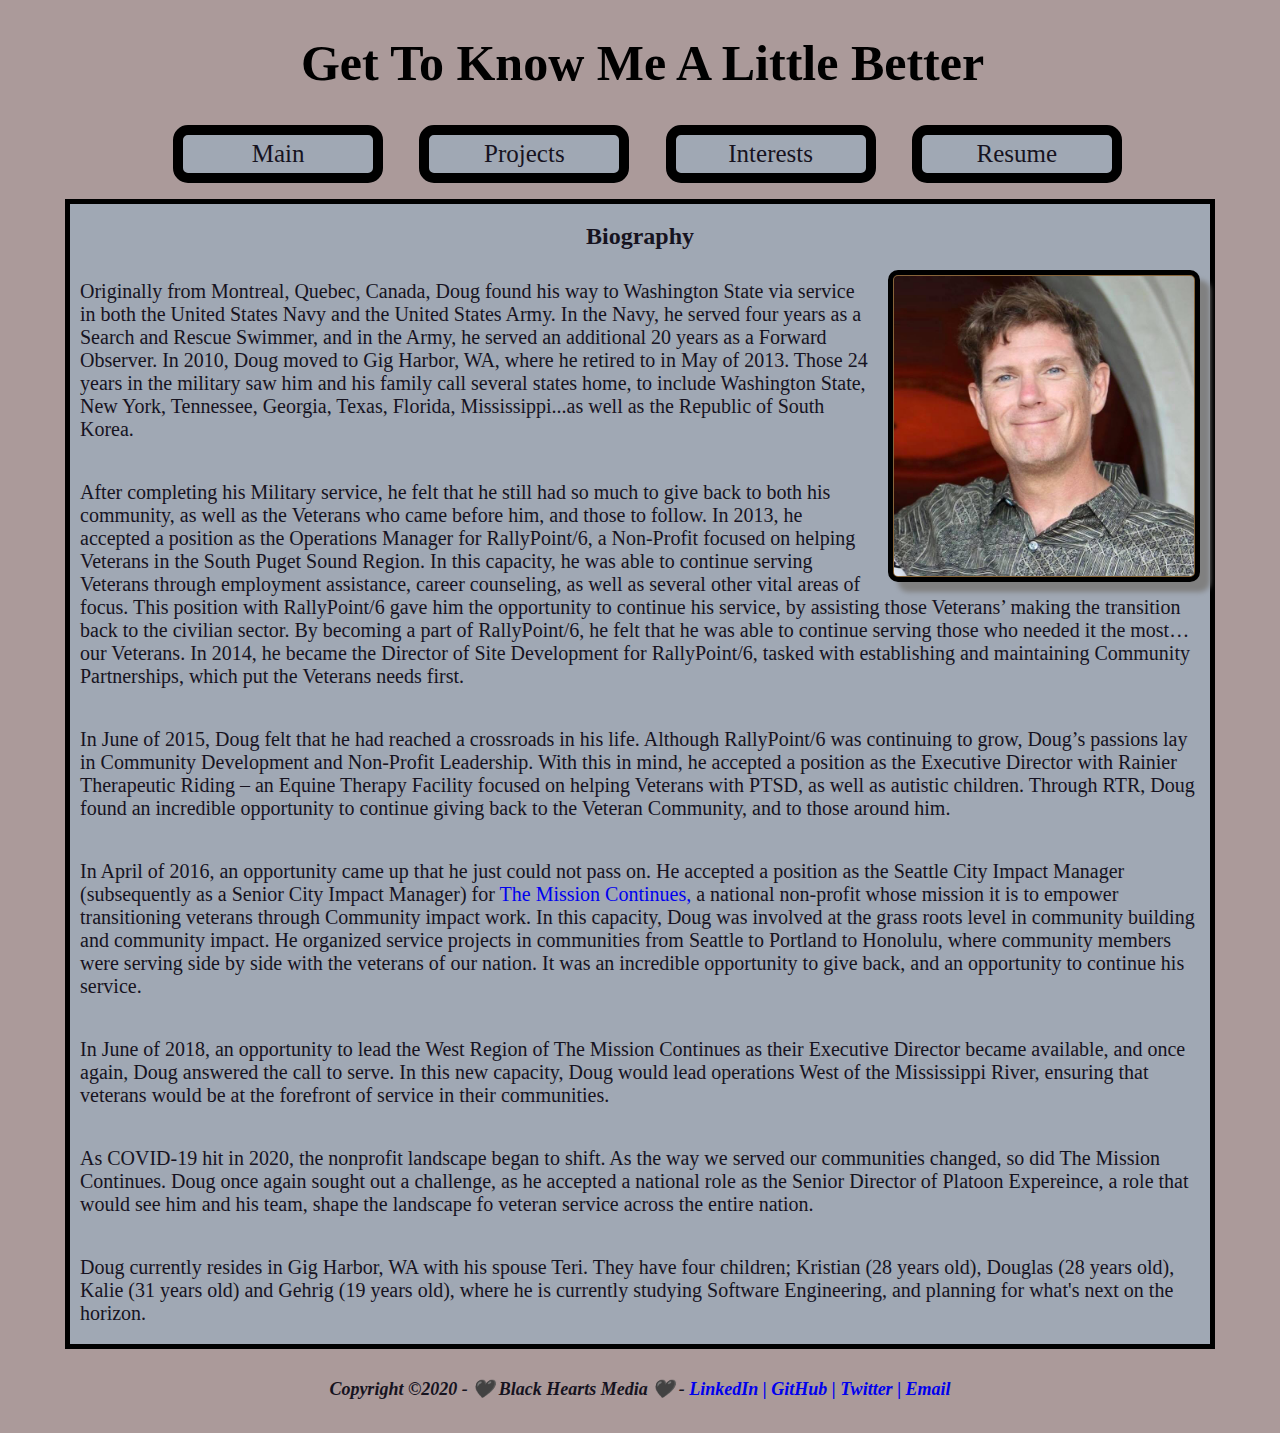
==== bio.html @ 7fd494f3 "Added a Bio Page" ====
<!DOCTYPE html>
<html lang="en">
<!-- <html lang="fr"> -->

<head>
  <meta charset="UTF-8">
  <meta name="viewport" content="width=device-width, initial-scale=1.0">
  <title>Doug Pfeffer - Biography</title>
  <!-- <link href="https://fonts.googleapis.com/css2?family=Black+Ops+One&display=swap" rel="stylesheet"> -->
  <link rel="stylesheet" href="style.css">
</head>

<body>
  <!-- Emmet Shorthand: header>img+hi+nav>ul>li*4>a -->
  <header>
    <h1>Get To Know Me A Little Better</h1>
    <nav>
      <ul>
        <!-- <li><a href="aboutus.html">About Us</a></li>
                <li><a href="race-calendar.html">Race Calendar</a></li> -->
        <li><a href="index.html">Main</a></li>
        <li><a href="projects.html">Projects</a></li>
        <li><a href="interests.html">Interests</a></li>
        <li><a href="resume.html">Resume</a></li>
      </ul>
    </nav>
  </header>

  <main>
    <script>askName();</script>
    <script>addContent();</script>
    <script>askPreference();</script>
    <script>showRating();</script>

    <section>
      <h2>Biography</h2>
      <img src="Images/doug-color.JPG" alt="Doug Pfeffer" width="300" height="300">
      <p>Originally from Montreal, Quebec, Canada, Doug found his way to Washington State via service in both the United
        States Navy and the United States Army. In the Navy, he served four years as a Search and Rescue Swimmer, and in
        the Army, he
        served an additional 20 years as a Forward Observer. In 2010, Doug moved to Gig Harbor, WA, where he retired to
        in May of 2013. Those 24 years in the military saw him and his family call several states home, to include
        Washington State, New York, Tennessee, Georgia, Texas, Florida, Mississippi...as well as the Republic of South
        Korea.</p>
      <p>After completing his Military service, he felt that he still had so much to give back to both his community, as
        well as the Veterans who came before him, and those to follow. In 2013, he accepted a position as the Operations
        Manager for RallyPoint/6, a Non-Profit focused on helping Veterans in the South Puget Sound Region. In this
        capacity, he was able to continue serving Veterans through employment assistance, career counseling, as well as
        several other vital areas of focus. This position with RallyPoint/6 gave him the opportunity to continue his
        service, by assisting those Veterans’ making the transition back to the civilian sector. By becoming a part of
        RallyPoint/6, he felt that he was able to continue serving those who needed it the most…our Veterans. In 2014,
        he became the Director of Site Development for RallyPoint/6, tasked with establishing and maintaining Community
        Partnerships, which put the Veterans needs first.</p>
      <p>In June of 2015, Doug felt that he had reached a crossroads in his life. Although RallyPoint/6 was continuing
        to grow, Doug’s passions lay in Community Development and Non-Profit Leadership. With this in mind, he accepted
        a
        position as the Executive Director with Rainier Therapeutic Riding – an Equine Therapy Facility focused on
        helping Veterans with PTSD, as well as autistic children. Through RTR, Doug found an incredible opportunity to
        continue giving back to the Veteran Community, and to those around him.</p>
      <p>In April of 2016, an opportunity came up that he just could not pass on. He accepted a position as the Seattle
        City Impact Manager (subsequently as a Senior City Impact Manager) for <a
          href="https://missioncontinues.org/">The Mission Continues,</a> a national non-profit whose mission it is to
        empower transitioning veterans through Community impact work. In this capacity, Doug was involved at the grass
        roots level in community building and community impact. He organized service projects in communities from
        Seattle to Portland to Honolulu, where
        community members were serving side by side with the veterans of our nation. It was an incredible opportunity to
        give back, and an opportunity to continue his service.</p>
      <p>In June of 2018, an opportunity to lead the West Region of The Mission Continues as their Executive Director
        became available, and once again, Doug answered the call to serve. In this new capacity, Doug would lead
        operations West of the Mississippi River, ensuring that veterans would be at the forefront of service in their
        communities.</p>
      <p>As COVID-19 hit in 2020, the nonprofit landscape began to shift. As the way we served our communities changed,
        so did The Mission Continues. Doug once again sought out a challenge, as he accepted a national role as the
        Senior Director of Platoon Expereince, a role that would see him and his team, shape the landscape fo veteran
        service across the entire nation.</p>
      <p>Doug currently resides in Gig Harbor, WA with his spouse Teri. They have four children; Kristian (28 years
        old), Douglas (28 years old), Kalie (31 years old) and Gehrig (19 years old), where he is currently studying
        Software
        Engineering, and planning for what's next on the horizon.</p>
    </section>
  </main>
</body>
<footer>
  <h2>Copyright &copy;2020 - &#128420; Black Hearts Media &#128420; - <a
      href=" https://www.linkedin.com/in/dougpfeffer/"">LinkedIn | </a><a
                        href=" https://github.com/DougPfeffer-alt">GitHub | </a>
    <a href="https://twitter.com/Doug_Pfeffer">Twitter | <a><a href="mailto:Doug_Pfeffer@protonmail.com">Email</a>
</footer>
<script src=" js/app.js"></script>

</html>
---- style.css ----
/* entire document */


body {
    background-color:rgb(171,154,154,1);
    font-family: italic 1.2em "naratif", "Fira Sans", serif;
    color: rgb(22, 19, 31);
}

/* header only */
header {
    background-color:rgb(171,154,154,1);
    width: 1150px;
    height: 160px;
    text-align: center;
    font-size: 25px;
    float: center;
    padding-left: 5px;
    margin: 0 auto;
}

header > img {
    width: 100px;
    margin-top: 10px;
    margin-left: 10px;
    float: left;
    border-radius: 8px;
}

h1 {
    background-color:rgb(171,154,154,1);
    width: 1150px;
    text-align: center;
    padding: 0px;
    color: black;
    /* font-family: 'Black Ops One', cursive; */
}

h4 {
    padding-bottom: 20px;
}
header > nav {
    float: center;
}

header > nav > ul {
    background-color:rgb(171,154,154,1)
}

header > nav > ul > li {
    display: inline-block;
    width: 180px;
    border: 10px solid black;
    background-color: rgb(160, 168, 180);
    text-align: center;
    border-radius: 15px;
    margin-right: 30px;
    padding: 5px;
    text-decoration: none;
    
}

li:hover > a {
    background-color:rgb(160, 168, 180);
}

header > nav > ul > li > a {
    color: inherit; 
    text-decoration: none;
}

/* main only */

main {
    margin: 5px auto;
    width: 1140px;
    background-color: rgb(160, 168, 180);
    border: 5px solid black;
    height: 1140px;
}

main > h2 {
    padding: 5px;
    text-align: center;
}

main > article {
    width: 310px;
    display: inline-block;
    text-align: center; 
    vertical-align: top;
    height: 900px;
    padding: 29px
}

main > article > img {
    width: 325px; 
    border: 5px solid black;
    padding: 1px;
    float: center;
    margin: 0 auto;
    border-radius: 10px;
    margin-right: 10px;
    box-shadow: 10px 10px 5px grey;
    background-color: rgb(135, 100, 57, 1);
}

main > section > img {
    width: 300px; 
    border: 5px solid black;
    margin: 10px 10px 10px 10px;
    padding: 1px;
    float: right;
    margin: 0 auto;
    border-radius: 10px;
    margin-right: 10px;
    margin-left: 15px;
    box-shadow: 10px 10px 5px grey;
    background-color: rgb(135, 100, 57, 1);
}

main > section > h2 {
    text-align: center;
}

main > section > p {
    padding: 10px;
    font-size: 20px;
}

footer {

    text-align: center;
    padding: 10px;
    font-style: italic;
    font-size: 12px;

}

main > article > p {
    display: inline-block;
    width: 295px;
    border: 0px dotted black;
    text-align: center;
    padding: 20px;
    margin: 0 auto;
    border-radius: 8px;
    margin-right: 10px;
    font-size: 26px;
}
.about > p {
    padding: 2px;
}

a {
    text-decoration: none;
}
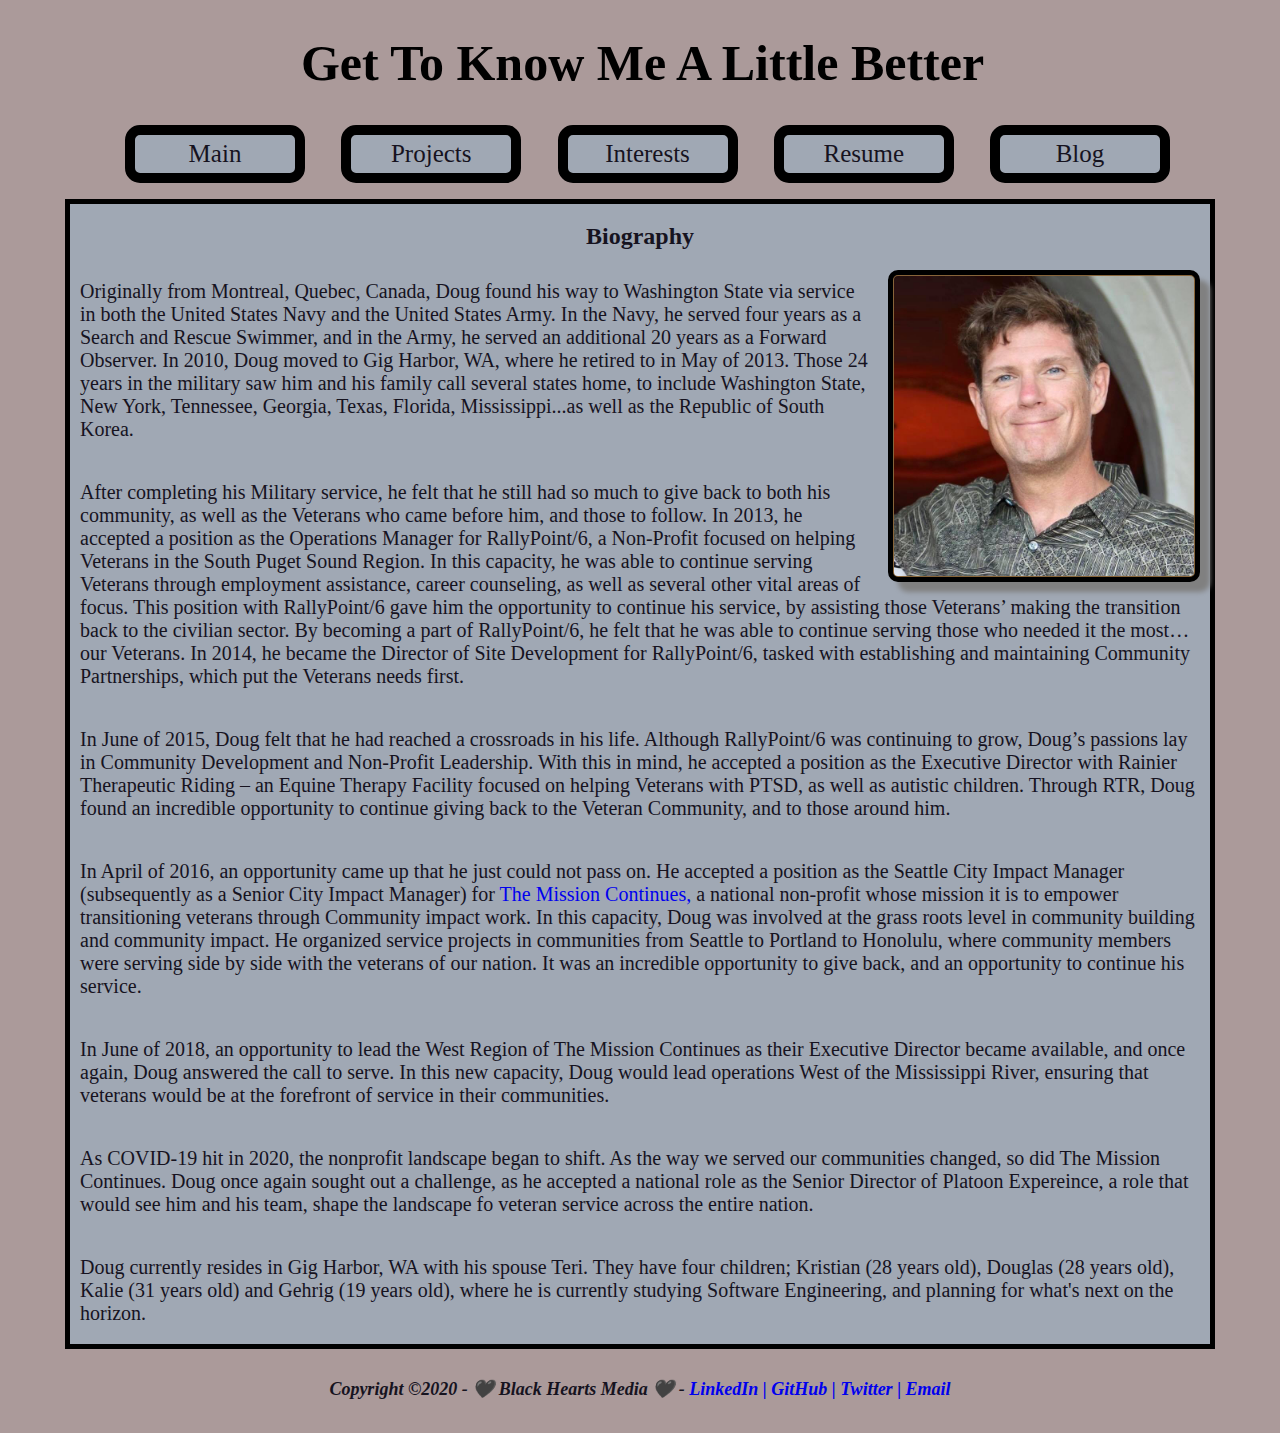
==== commit 8ddc809f: "Added a Blog Tab" ====
--- a/bio.html
+++ b/bio.html
@@ -22,6 +22,7 @@
         <li><a href="projects.html">Projects</a></li>
         <li><a href="interests.html">Interests</a></li>
         <li><a href="resume.html">Resume</a></li>
+        <li><a href="#">Blog</a></li>
       </ul>
     </nav>
   </header>
--- a/style.css
+++ b/style.css
@@ -49,7 +49,7 @@
 
 header > nav > ul > li {
     display: inline-block;
-    width: 180px;
+    width: 150px;
     border: 10px solid black;
     background-color: rgb(160, 168, 180);
     text-align: center;
